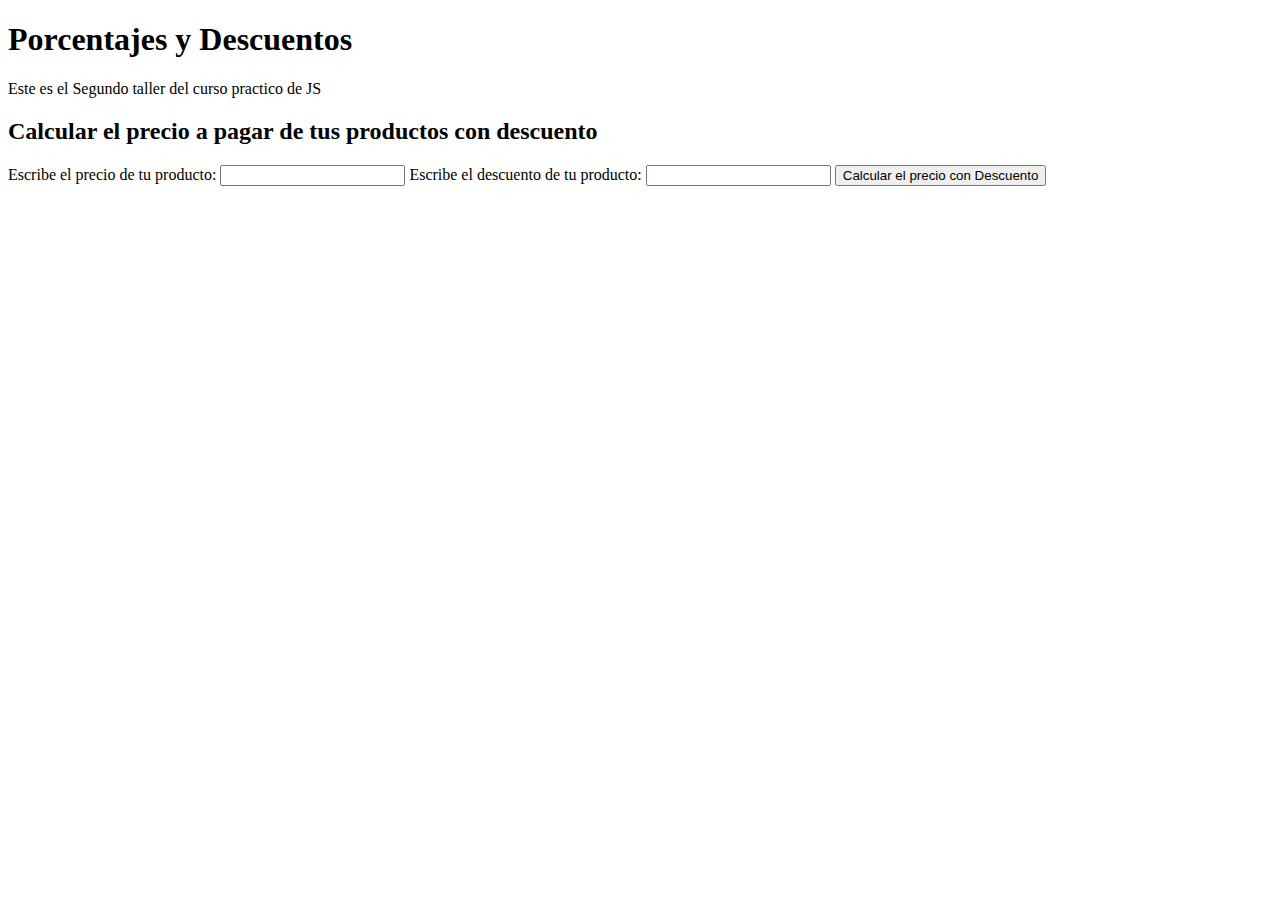
==== descuentos.html @ 1d1595da "se agrega el archivo descuento.js descuentos.html, se modifica tambien el archivo README" ====
<!DOCTYPE html>
<html lang="en">
<head>
    <meta charset="UTF-8">
    <meta http-equiv="X-UA-Compatible" content="IE=edge">
    <meta name="viewport" content="width=device-width, initial-scale=1.0">
    <title>Porcentaje y Descuentos</title>
</head>
<body>
    <header>
        <h1>Porcentajes y Descuentos</h1>
        <p>Este es el Segundo taller del curso practico de JS</p>
    </header>
    <section>
        <h2>Calcular el precio a pagar de tus productos con descuento</h2>
        <form action="">
            <label for="InputPrice">Escribe el precio de tu producto: </label>
            <input  id= "InputPrice" type="number">

            <label for="InputDiscount">Escribe el descuento de tu producto: </label>
            <input type="number" name="" id="InputDiscount">

            <button type="button" onclick="onClickButtonPriceDiscount()" >Calcular el precio con Descuento</button>
            <p id="ResultP"></p>
        </form>
    </section>
    

    <script src="./descuentos.js">
    </script>
</body>
</html>
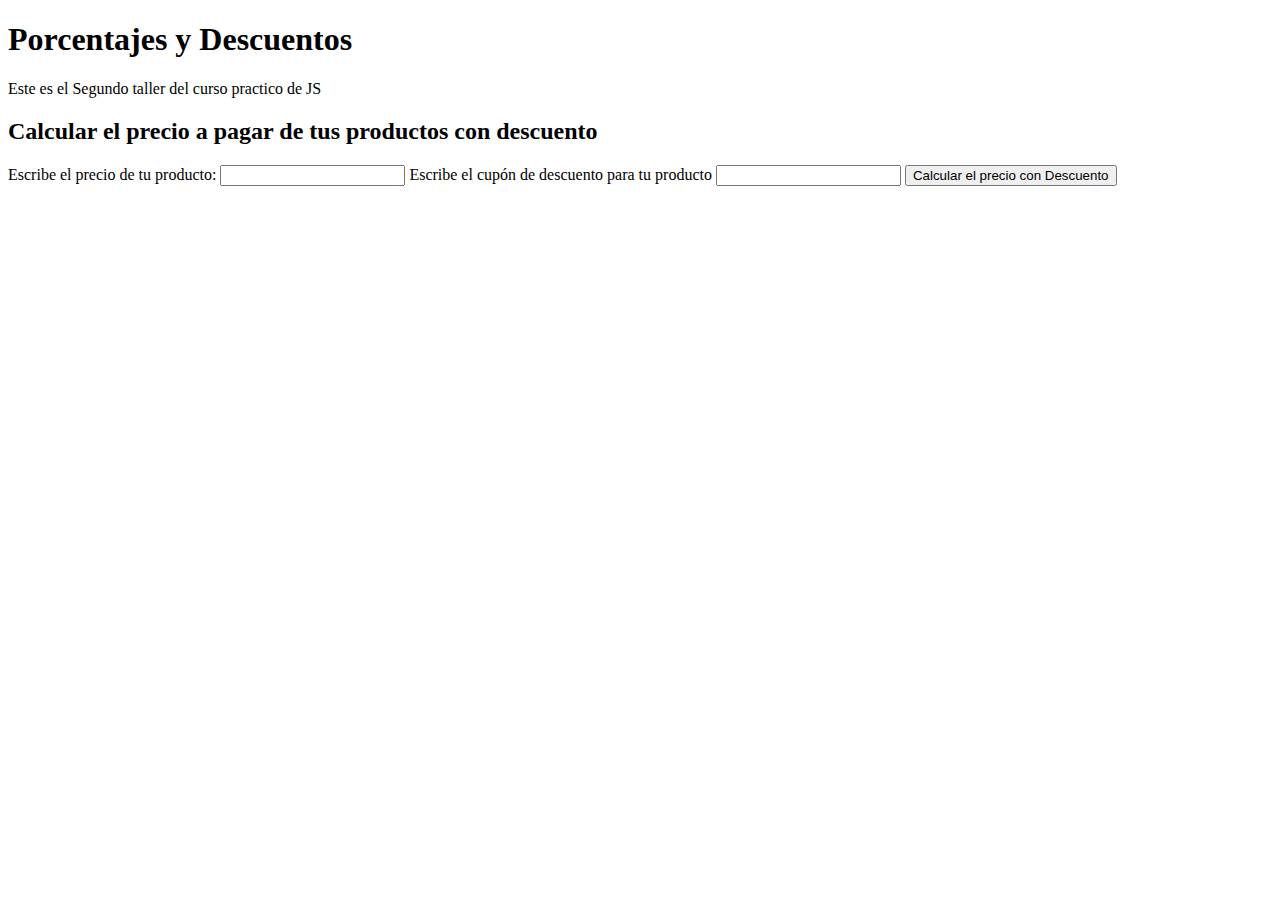
==== commit a2b7ec6d: "trackeo de nuevos archivos" ====
--- a/descuentos.html
+++ b/descuentos.html
@@ -17,8 +17,8 @@
             <label for="InputPrice">Escribe el precio de tu producto: </label>
             <input  id= "InputPrice" type="number">
 
-            <label for="InputDiscount">Escribe el descuento de tu producto: </label>
-            <input type="number" name="" id="InputDiscount">
+            <label for="InputCoupon">Escribe el cupón de descuento para tu producto </label>
+            <input type="text" id="InputCoupon">
 
             <button type="button" onclick="onClickButtonPriceDiscount()" >Calcular el precio con Descuento</button>
             <p id="ResultP"></p>
